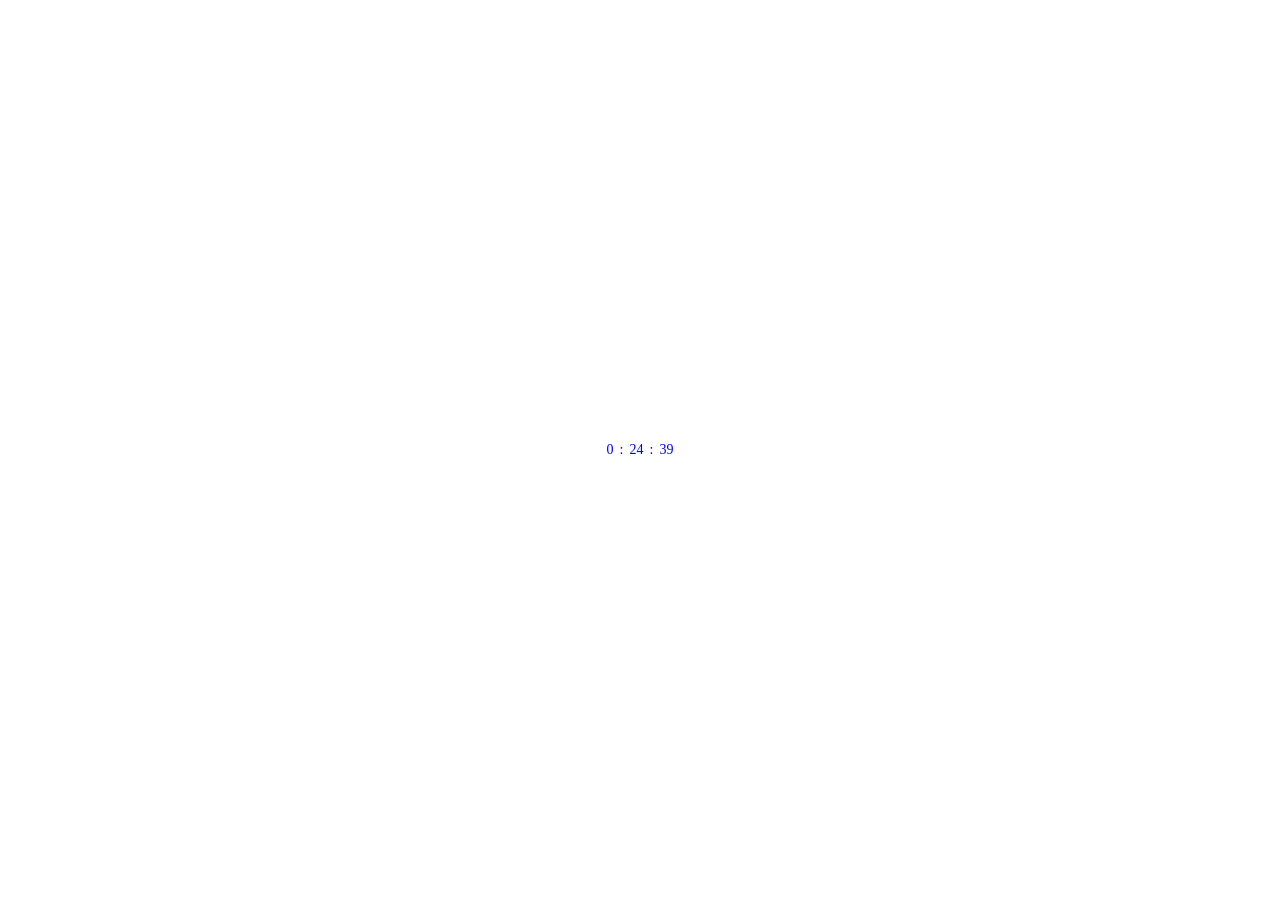
==== exercice14/index.html @ c3f4cc76 "Add files via upload" ====
<!DOCTYPE html>
<html lang="fr">
<head>
    <meta charset="UTF-8">
    <meta name="viewport" content="width=device-width, initial-scale=1.0">
    <title>Document</title>
    <style>
        *{
            padding: 0;
            margin: 0;
            font-family: 'comic sans ms';
            font-size: 14px;
            color: blue;
        }
        body{
            width: 100%;
            min-height: 100vh;
            display: flex;
            align-items: center;
            justify-content: center;
        }
        p{
            margin: 0 3px;
        }
    </style>
</head>
<body>
    <p id="h"></p>
    <p>:</p>
    <p id="m"></p>
    <p>:</p>
    <p id="s"></p>
    <script>
        var hp = document.getElementById('h')
        var mp = document.getElementById('m')
        var sp = document.getElementById('s')
        setInterval(() => {
            let day = new Date();
            let hh = day.getHours()
            let mm = day.getMinutes()
            let ss = day.getSeconds()
            hp.innerHTML = hh
            mp.innerHTML = mm
            sp.innerHTML = ss
        });
    </script>
</body>
</html>
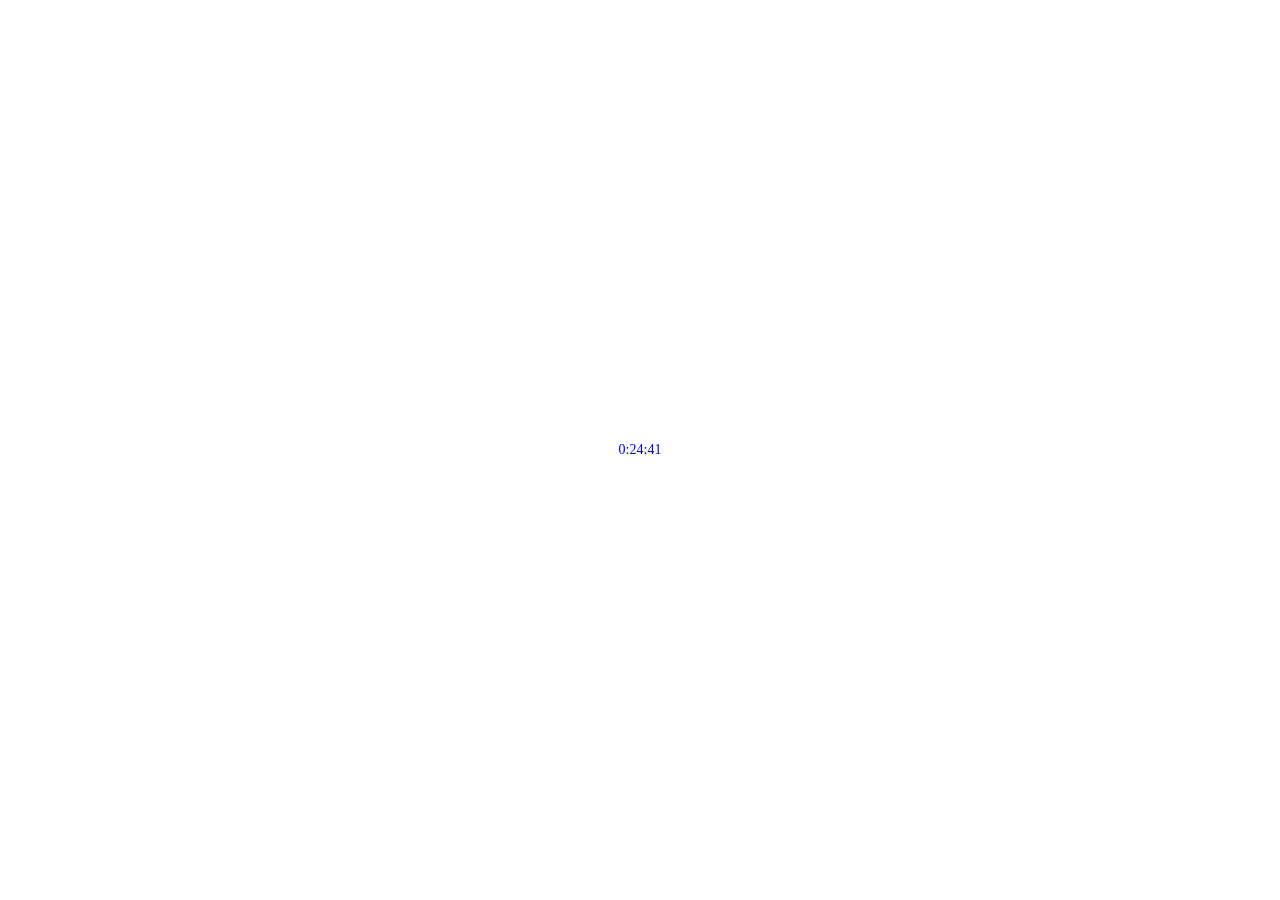
==== commit cbb19a99: "Update index.html" ====
--- a/exercice14/index.html
+++ b/exercice14/index.html
@@ -25,11 +25,7 @@
     </style>
 </head>
 <body>
-    <p id="h"></p>
-    <p>:</p>
-    <p id="m"></p>
-    <p>:</p>
-    <p id="s"></p>
+    <p><span id="h"></span>:<span id="m"></span>:<span id="s"></span></p>
     <script>
         var hp = document.getElementById('h')
         var mp = document.getElementById('m')
@@ -45,4 +41,4 @@
         });
     </script>
 </body>
-</html>+</html>
